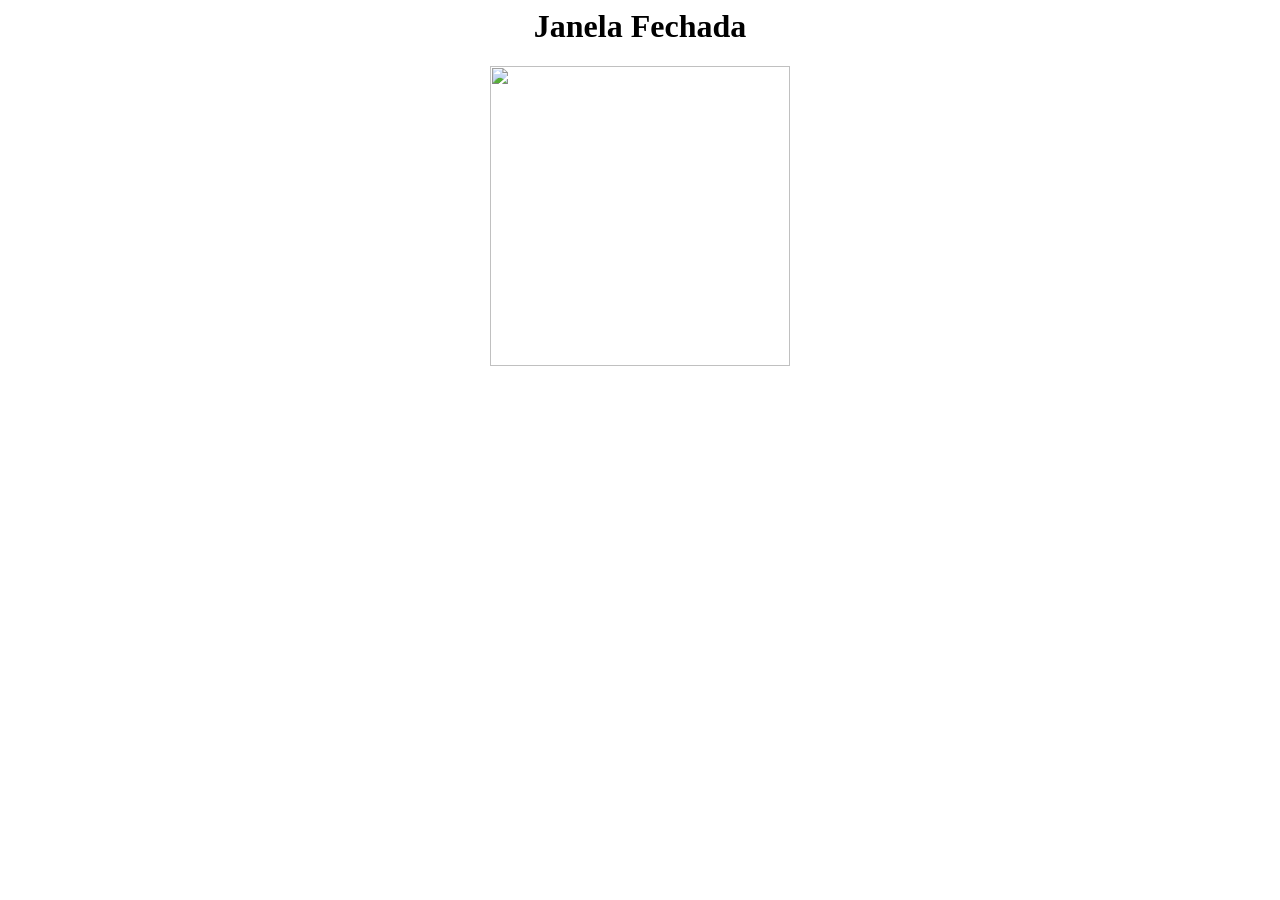
==== Atividade13/index.html @ 872b623c "index.hmtl" ====
<HTML>
	<BODY onload="Janela(1)">
		<CENTER>
			<H1 id="t"></H1>
			<IMG id="j" width="300" onmouseover="Janela(0)" onmouseout="Janela(1)" onclick="Janela(2)">
		</CENTER>
		<SCRIPT src="js.js"></SCRIPT>
	</BODY>
</HTML>
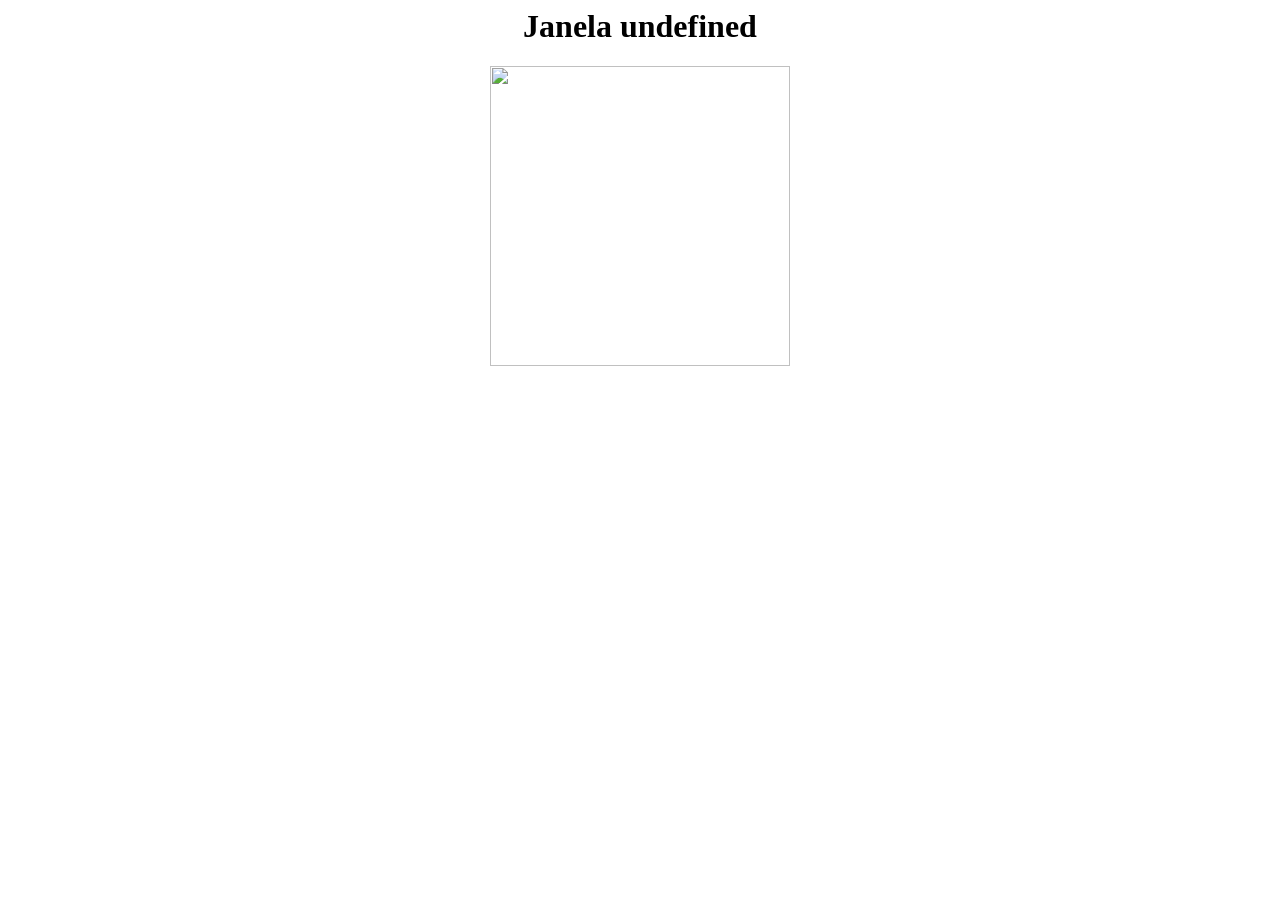
==== commit f32a80b5: "Change body onload event from Janela(1) to Janela(3)" ====
--- a/Atividade13/index.html
+++ b/Atividade13/index.html
@@ -1,5 +1,5 @@
 <HTML>
-	<BODY onload="Janela(1)">
+	<BODY onload="Janela(3)">
 		<CENTER>
 			<H1 id="t"></H1>
 			<IMG id="j" width="300" onmouseover="Janela(0)" onmouseout="Janela(1)" onclick="Janela(2)">
